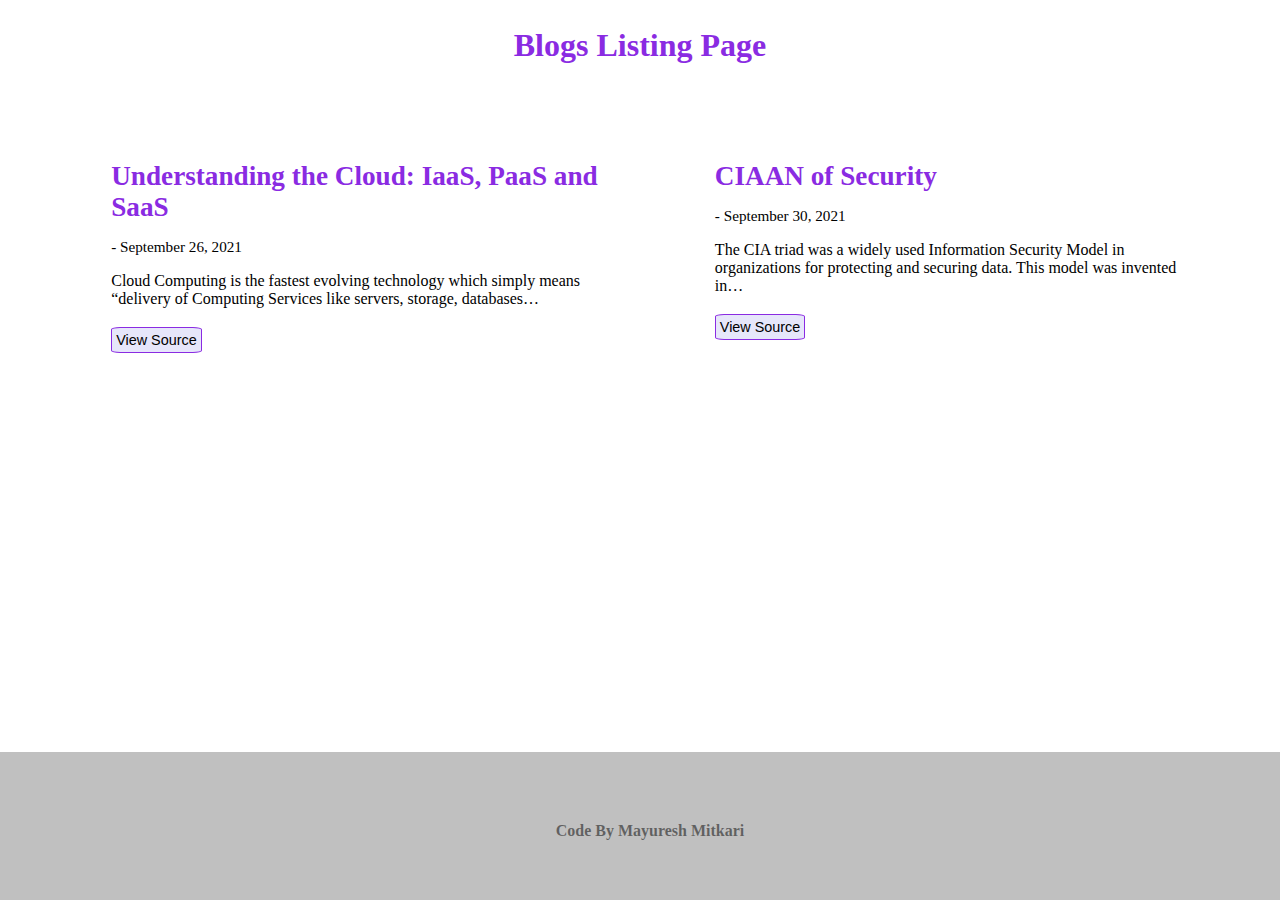
==== blogs/index.html @ 205c1131 "feat: markFive done" ====
<!DOCTYPE HTML>
<html>
<head> 
	<meta charset="utf-8">
    <link rel="preconnect" href="https://fonts.googleapis.com" />
    <link rel="preconnect" href="https://fonts.gstatic.com" crossorigin />
    <link
      href="https://fonts.googleapis.com/css2?family=Poppins:wght@600&display=swap"
      rel="stylesheet"
    />
    <link
      rel="stylesheet"
      href="https://use.fontawesome.com/releases/v5.15.3/css/all.css"
      integrity="sha384-SZXxX4whJ79/gErwcOYf+zWLeJdY/qpuqC4cAa9rOGUstPomtqpuNWT9wdPEn2fk"
      crossorigin="anonymous"
    />
    <meta
      name="viewport"
      content="width=device-width, initial-scale=1, shrink-to-fit=no"
    />
	<link rel="stylesheet" type="text/css" href="css/style.css">

	<title>
		Blog Listing Page
	</title>
</head>

<body class="bg">
	
	<section id="blog">
		<h2 id="heading"> Blogs Listing Page </h2>
		<div id="b-list">
			<ul id="b-ul">  
				<li id="blog1"> 
					<a id="blog-listing-link" href="https://medium.com/@mayureshmitkari/understanding-the-cloud-iaas-paas-and-saas-c63c8da469d6" target="_blank">Understanding the Cloud: IaaS, PaaS and SaaS</a><br>
					<p id="blog-date">- September 26, 2021 </p>
					<p id="content-blog">Cloud Computing is the fastest evolving technology which simply means “delivery of Computing Services like servers, storage, databases…</p>
					<button class="blog-view-source" onclick="window.open('https://medium.com/@mayureshmitkari/understanding-the-cloud-iaas-paas-and-saas-c63c8da469d6','_blank')">View Source</button>
				</li>
				<li id="blog2"> 
					<a id="blog-listing-link" href="https://medium.com/@mayureshmitkari/ciaan-of-security-c7a9c8571a61" target="_blank">CIAAN of Security</a><br>
					<p id="blog-date">- September 30, 2021 </p>
					<p id="content-blog">The CIA triad was a widely used Information Security Model in organizations for protecting and securing data. This model was invented in…</p>
					<button class="blog-view-source" onclick="window.open('https://medium.com/@mayureshmitkari/ciaan-of-security-c7a9c8571a61','_blank')">View Source</button>
				</li>
			</ul>
		</div>
	</section>

	<footer>
		<ul>
		  <li>
			<a
			  href="https://profile-mayuresh.netlify.app/"
			  target="_blank"
			  rel="noreferrer"
			  ><i class="fas fa-globe-asia"></i
			></a>
		  </li>
  
		  <li>
			<a
			  href="https://github.com/mayuresh-tech/"
			  target="_blank"
			  rel="noreferrer"
			  ><i class="fab fa-github"></i
			></a>
		  </li>
  
		  <li>
			<a
			  href="https://instagram.com/its__root/"
			  target="_blank"
			  rel="noreferrer"
			  ><i class="fab fa-instagram"></i
			></a>
		  </li>
  
		  <li>
			<a
			  href="https://www.linkedin.com/in/mayuresh-mitkari/"
			  target="_blank"
			  rel="noreferrer"
			  ><i class="fab fa-linkedin-in"></i
			></a>
		  </li>
  
		  <li>
			<a href="https://twitter.com/its__root" target="_blank"
			  ><i class="fab fa-twitter"></i
			></a>
		  </li>
		</ul>
  
		<p>Code By Mayuresh Mitkari</p>
	  </footer>
</body>
</html>
---- blogs/css/style.css ----
#b-list {
    width: 90%;
    margin: auto;
    display: flex;
    justify-content: space-evenly;
    height: 70%;
}

#heading {
    text-align: center;
    font-size: 2rem;
    color: blueviolet;
} 

#b-list > #b-ul {
    list-style: none; 
    color: black;
    width: 100%;
    height: 100%;
}

#b-ul #blog1 {
    width: 45%;
    height: 30%;
    margin-right: 10%;
}

#b-ul #blog2 {
    width: 45%;
    height: 30%;
}

#b-ul > li {
    margin-top: 5%;
    float: left;
    text-align: left;
}

#b-ul #blog-listing-link {
    font-size: 1.7rem;
}

#b-ul #blog-date {
    font-size: 0.95rem;
}

#b-ul #content-blog {
    font-size: 1rem;
}

#b-ul .blog-live-button {
    font-size: 0.9rem;
    background-color: #E6E6FA;
    border: 1px solid #00ff00;
    margin-top: 0.5%;
    margin-right: 2%;
    padding: 0.8%;
    border-radius: 10%;
}

#b-ul #blog-listing-link {
    text-decoration: none;
    font-weight: bolder;
    color: blueviolet;
}

#b-ul .blog-view-source {
    font-size: 0.9rem;
    background-color: #E6E6FA;
    border: 1px solid blueviolet;
    margin-top: 0.5%;
    margin-right: 2%;
    padding: 0.8%;
    border-radius: 10%;
}

#b-ul .blog-view-source:hover {
    font-size: 0.9rem;
    margin-top: 0.5%;
    margin-right: 2%;
    padding: 0.8%;
    border-radius: 10%;
    background-color: #E6E6FA;
    background-color: blueviolet;
}

#b-ul .blog-live-button:hover {
    font-size: 0.9rem;
    margin-top: 0.5%;
    margin-right: 2%;
    padding: 0.8%;
    border-radius: 10%;
    background-color: #E6E6FA;
    background-color: blueviolet;
}

footer {
    position: absolute;
    height: 12%;
    bottom: 0px;
    left: 0px;
    right: 0px;
    margin-bottom: 0px;
    text-align: center;
    background-color: rgba(0, 0, 0, 0.247);
    color: #fff;
    padding: 20px;
  }
  
  footer p {
    margin-left: 20px;
    font-size: 1rem;
    font-weight: 700;
    margin-top: 10px;
    color: rgba(0, 0, 0, 0.514);
  }
  
  footer ul li {
    display: inline-block;
    list-style-type: none;
    margin-right: 10px;
    font-size: 1.3rem;
  }
  
  footer ul li a {
    color: rgba(0, 0, 0, 0.623);
    transition: 0.2s all;
  }
  
  footer ul li a:hover {
    color: var(--hover-color);
  }
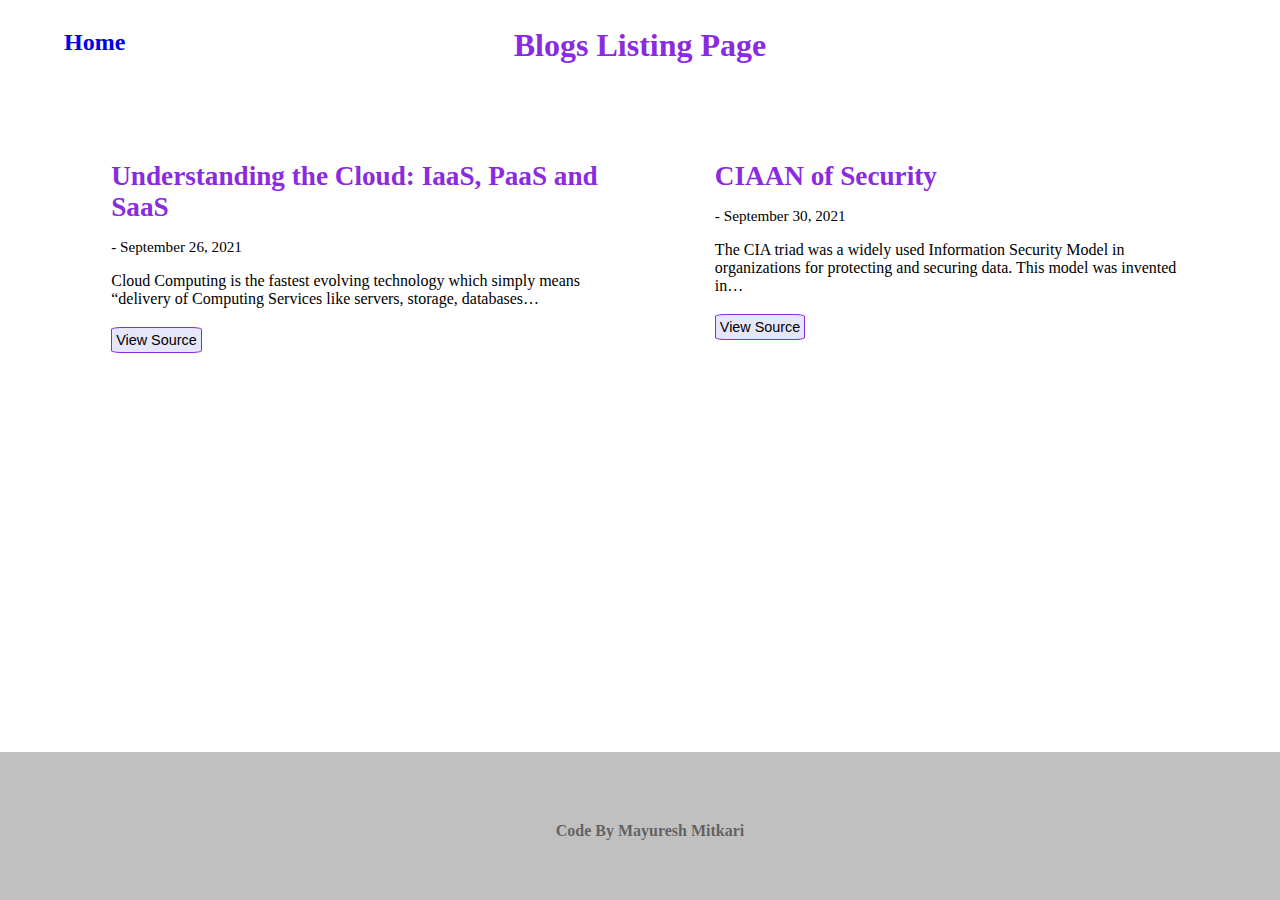
==== commit f15d0dd9: "feat: added blog and project page links" ====
--- a/blogs/index.html
+++ b/blogs/index.html
@@ -1,23 +1,14 @@
 <!DOCTYPE HTML>
 <html>
-<head> 
+
+<head>
 	<meta charset="utf-8">
-    <link rel="preconnect" href="https://fonts.googleapis.com" />
-    <link rel="preconnect" href="https://fonts.gstatic.com" crossorigin />
-    <link
-      href="https://fonts.googleapis.com/css2?family=Poppins:wght@600&display=swap"
-      rel="stylesheet"
-    />
-    <link
-      rel="stylesheet"
-      href="https://use.fontawesome.com/releases/v5.15.3/css/all.css"
-      integrity="sha384-SZXxX4whJ79/gErwcOYf+zWLeJdY/qpuqC4cAa9rOGUstPomtqpuNWT9wdPEn2fk"
-      crossorigin="anonymous"
-    />
-    <meta
-      name="viewport"
-      content="width=device-width, initial-scale=1, shrink-to-fit=no"
-    />
+	<link rel="preconnect" href="https://fonts.googleapis.com" />
+	<link rel="preconnect" href="https://fonts.gstatic.com" crossorigin />
+	<link href="https://fonts.googleapis.com/css2?family=Poppins:wght@600&display=swap" rel="stylesheet" />
+	<link rel="stylesheet" href="https://use.fontawesome.com/releases/v5.15.3/css/all.css"
+		integrity="sha384-SZXxX4whJ79/gErwcOYf+zWLeJdY/qpuqC4cAa9rOGUstPomtqpuNWT9wdPEn2fk" crossorigin="anonymous" />
+	<meta name="viewport" content="width=device-width, initial-scale=1, shrink-to-fit=no" />
 	<link rel="stylesheet" type="text/css" href="css/style.css">
 
 	<title>
@@ -26,22 +17,34 @@
 </head>
 
 <body class="bg">
-	
+
 	<section id="blog">
-		<h2 id="heading"> Blogs Listing Page </h2>
+		<div class="heading-top">
+			<h2 class="home-btn"> <a href="../index.html">Home</a> </h2>
+			<h2 id="heading"> Blogs Listing Page </h2>
+		</div>
 		<div id="b-list">
-			<ul id="b-ul">  
-				<li id="blog1"> 
-					<a id="blog-listing-link" href="https://medium.com/@mayureshmitkari/understanding-the-cloud-iaas-paas-and-saas-c63c8da469d6" target="_blank">Understanding the Cloud: IaaS, PaaS and SaaS</a><br>
+			<ul id="b-ul">
+				<li id="blog1">
+					<a id="blog-listing-link"
+						href="https://medium.com/@mayureshmitkari/understanding-the-cloud-iaas-paas-and-saas-c63c8da469d6"
+						target="_blank">Understanding the Cloud: IaaS, PaaS and SaaS</a><br>
 					<p id="blog-date">- September 26, 2021 </p>
-					<p id="content-blog">Cloud Computing is the fastest evolving technology which simply means “delivery of Computing Services like servers, storage, databases…</p>
-					<button class="blog-view-source" onclick="window.open('https://medium.com/@mayureshmitkari/understanding-the-cloud-iaas-paas-and-saas-c63c8da469d6','_blank')">View Source</button>
+					<p id="content-blog">Cloud Computing is the fastest evolving technology which simply means “delivery
+						of Computing Services like servers, storage, databases…</p>
+					<button class="blog-view-source"
+						onclick="window.open('https://medium.com/@mayureshmitkari/understanding-the-cloud-iaas-paas-and-saas-c63c8da469d6','_blank')">View
+						Source</button>
 				</li>
-				<li id="blog2"> 
-					<a id="blog-listing-link" href="https://medium.com/@mayureshmitkari/ciaan-of-security-c7a9c8571a61" target="_blank">CIAAN of Security</a><br>
+				<li id="blog2">
+					<a id="blog-listing-link" href="https://medium.com/@mayureshmitkari/ciaan-of-security-c7a9c8571a61"
+						target="_blank">CIAAN of Security</a><br>
 					<p id="blog-date">- September 30, 2021 </p>
-					<p id="content-blog">The CIA triad was a widely used Information Security Model in organizations for protecting and securing data. This model was invented in…</p>
-					<button class="blog-view-source" onclick="window.open('https://medium.com/@mayureshmitkari/ciaan-of-security-c7a9c8571a61','_blank')">View Source</button>
+					<p id="content-blog">The CIA triad was a widely used Information Security Model in organizations for
+						protecting and securing data. This model was invented in…</p>
+					<button class="blog-view-source"
+						onclick="window.open('https://medium.com/@mayureshmitkari/ciaan-of-security-c7a9c8571a61','_blank')">View
+						Source</button>
 				</li>
 			</ul>
 		</div>
@@ -49,50 +52,33 @@
 
 	<footer>
 		<ul>
-		  <li>
-			<a
-			  href="https://profile-mayuresh.netlify.app/"
-			  target="_blank"
-			  rel="noreferrer"
-			  ><i class="fas fa-globe-asia"></i
-			></a>
-		  </li>
-  
-		  <li>
-			<a
-			  href="https://github.com/mayuresh-tech/"
-			  target="_blank"
-			  rel="noreferrer"
-			  ><i class="fab fa-github"></i
-			></a>
-		  </li>
-  
-		  <li>
-			<a
-			  href="https://instagram.com/its__root/"
-			  target="_blank"
-			  rel="noreferrer"
-			  ><i class="fab fa-instagram"></i
-			></a>
-		  </li>
-  
-		  <li>
-			<a
-			  href="https://www.linkedin.com/in/mayuresh-mitkari/"
-			  target="_blank"
-			  rel="noreferrer"
-			  ><i class="fab fa-linkedin-in"></i
-			></a>
-		  </li>
-  
-		  <li>
-			<a href="https://twitter.com/its__root" target="_blank"
-			  ><i class="fab fa-twitter"></i
-			></a>
-		  </li>
+			<li>
+				<a href="https://mayuresh-portfolio.netlify.app/" target="_blank" rel="noreferrer"><i
+						class="fas fa-globe-asia"></i></a>
+			</li>
+
+			<li>
+				<a href="https://github.com/mayuresh-tech/" target="_blank" rel="noreferrer"><i
+						class="fab fa-github"></i></a>
+			</li>
+
+			<li>
+				<a href="https://instagram.com/its__root/" target="_blank" rel="noreferrer"><i
+						class="fab fa-instagram"></i></a>
+			</li>
+
+			<li>
+				<a href="https://www.linkedin.com/in/mayuresh-mitkari/" target="_blank" rel="noreferrer"><i
+						class="fab fa-linkedin-in"></i></a>
+			</li>
+
+			<li>
+				<a href="https://twitter.com/its__root" target="_blank"><i class="fab fa-twitter"></i></a>
+			</li>
 		</ul>
-  
+
 		<p>Code By Mayuresh Mitkari</p>
-	  </footer>
+	</footer>
 </body>
+
 </html>--- a/blogs/css/style.css
+++ b/blogs/css/style.css
@@ -10,10 +10,10 @@
     text-align: center;
     font-size: 2rem;
     color: blueviolet;
-} 
+}
 
-#b-list > #b-ul {
-    list-style: none; 
+#b-list>#b-ul {
+    list-style: none;
     color: black;
     width: 100%;
     height: 100%;
@@ -30,7 +30,7 @@
     height: 30%;
 }
 
-#b-ul > li {
+#b-ul>li {
     margin-top: 5%;
     float: left;
     text-align: left;
@@ -105,28 +105,42 @@
     background-color: rgba(0, 0, 0, 0.247);
     color: #fff;
     padding: 20px;
-  }
-  
-  footer p {
+}
+
+footer p {
     margin-left: 20px;
     font-size: 1rem;
     font-weight: 700;
     margin-top: 10px;
     color: rgba(0, 0, 0, 0.514);
-  }
-  
-  footer ul li {
+}
+
+footer ul li {
     display: inline-block;
     list-style-type: none;
     margin-right: 10px;
     font-size: 1.3rem;
-  }
-  
-  footer ul li a {
+}
+
+footer ul li a {
     color: rgba(0, 0, 0, 0.623);
     transition: 0.2s all;
-  }
-  
-  footer ul li a:hover {
+}
+
+footer ul li a:hover {
     color: var(--hover-color);
-  }+}
+
+.heading-top .home-btn {
+    position: absolute;
+    top: 1%;
+    left: 5%;
+}
+
+.home-btn a {
+    text-decoration: none;
+}
+
+.heading-top .heading {
+    margin: 0 auto;
+}